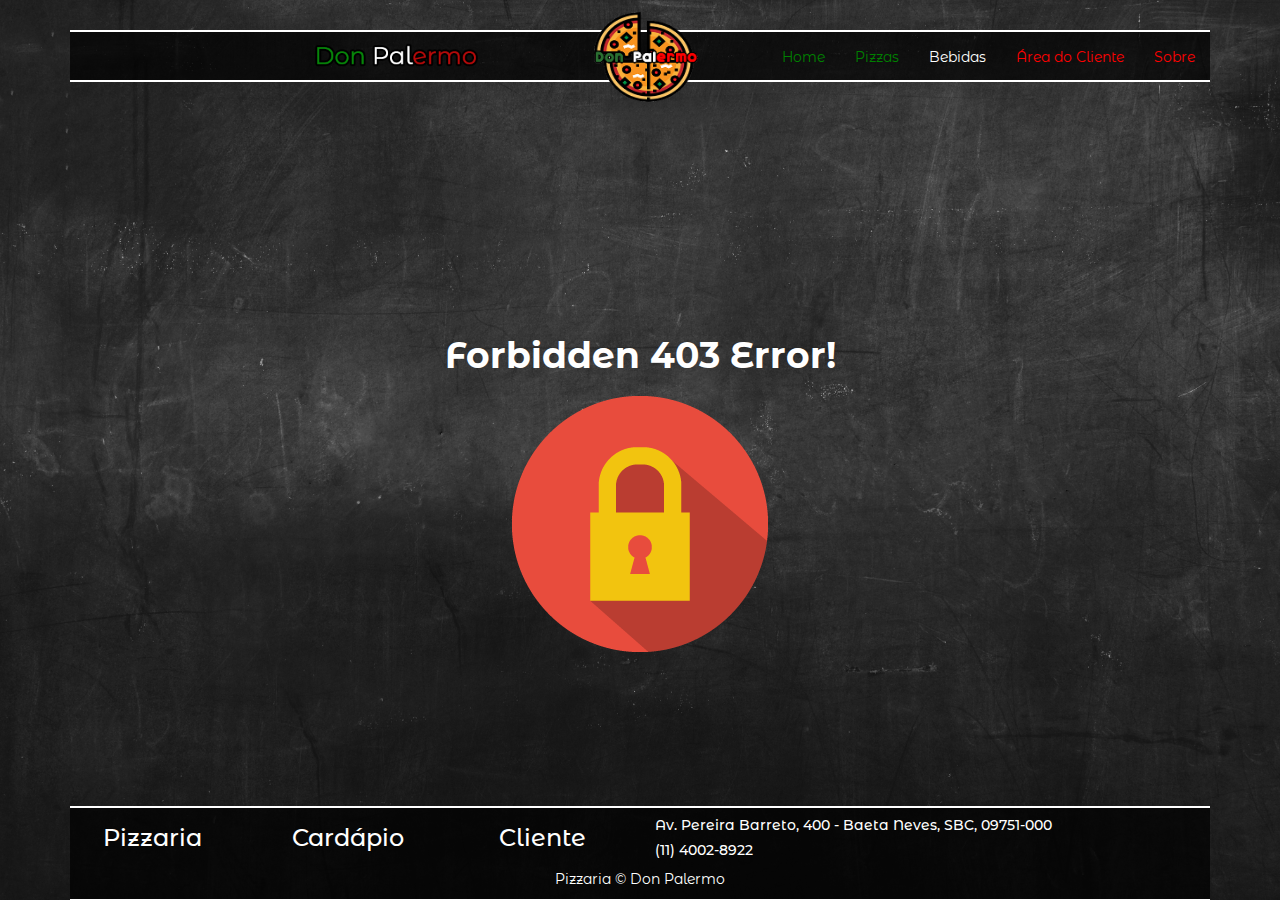
==== 403/index.html @ 02296585 "created client area" ====
<html>
  <head>
    <meta charset="utf-8">
    <link rel="stylesheet" href="https://maxcdn.bootstrapcdn.com/bootstrap/3.3.7/css/bootstrap.min.css">
    <script src="https://ajax.googleapis.com/ajax/libs/jquery/3.3.1/jquery.min.js"></script>
    <script src="https://maxcdn.bootstrapcdn.com/bootstrap/3.3.7/js/bootstrap.min.js"></script>
    <link rel="icon" id="palermoicon" href="../img/icon.png" type="image/x-icon">
    <link href="https://fonts.googleapis.com/css?family=Montserrat+Alternates" rel="stylesheet">
    <link href="https://fonts.googleapis.com/css?family=Exo:100" rel="stylesheet">
    <link href="https://fonts.googleapis.com/css?family=Do+Hyeon" rel="stylesheet">
    <link href="https://fonts.googleapis.com/css?family=Do+Hyeon" rel="stylesheet">
    <link rel="stylesheet" href="../css/styles.css">
    <style type="text/css">
      body {
        font-family: 'Montserrat Alternates', sans-serif;
        background-image: url("../css/fundo157.jpg");
        background-repeat: no-repeat;
        background-attachment: fixed;
        background-size: cover;
      }
      .status-code {
        margin-top: 20%;
        height: 50vh;
      }
    </style>
    <title>Don Palermo</title>
  </head>

<body>

	<div class="container">

    <!-- barra de navegação -->
		<nav id="navbar1" class="navbar navbar-default">
      <div class="navbar-header">
        <a href="../index.html" class="navbar-brand"><img id="logodp" src="../img/logo.png"></a>
        <a href="../index.html" class="navbar-brand"><img id="pizza" src="../img/pizzaria.png"></a>
        <button class="navbar-toggle glyphicon glyphicon-menu-hamburger" data-toggle="collapse" data-target="#barra"></button>
      </div>

      <ul id="barra" class="nav navbar-nav navbar-right navbar-collapse">
        <li ><a href="../index.html" id="nome1"><font color="green">Home</font></a></li>
        <li ><a href="../pizzas/index.html" id="nome2"><font color="green">Pizzas</font></a></li>
        <li ><a href="../bebidas/index.html" id="nome2" ><font color="white">Bebidas</font></a></li>
        <li ><a href="../login/index.html" id="nome2"><font color="red">Área do Cliente</font></a></li>
        <li ><a href="../sobre/index.html" id="nome2"><font color="red">Sobre</font></a></li>
      </ul>
    </nav>
    <!-- barra de navegação -->

    <!-- lista de bebidas -->
    <div class="row">
      <div class="col-12 text-center status-code">
        <h1 class="text-white"> <strong>Forbidden 403 Error!</strong> <h1>
          <img src="../img/icons/403.png" alt="">
      </div>
      
    </div>

    <!-- lista de bebidas -->

    
	<!-- rodape -->
		<section class="footer">
			<div class="row">
				<div class="col-md-2">
					<div class="link-area">
						<h3><a href="../sobre/index.html" id="footertext"><font color="white">Pizzaria</a></font></h3>
					</div>
				</div>
				<div class="col-md-2">
					<div class="link-area">
						<h3><a href="../pizzas/index.html" id="footertext"><font color="white">Cardápio</a></font></h3>
					</div>
				</div>
				<div class="col-md-2">
					<div class="link-area">
						<h3><a href="../login/index.html" id="footertext"><font color="white">Cliente</a></font></h3>
					</div>
				</div>
				<div class="col-md-6">
					<div id="link-area1">
						<h5><font color="white">Av. Pereira Barreto, 400 - Baeta Neves, SBC, 09751-000</font></h5>
						<h5><font color="white">(11) 4002-8922 </font></h5>
					</div>
				</div>
				<div class="row index-social-link text-center">
					<p class="copy-c">Pizzaria © Don Palermo</p>
				</div>
			</div>
		</section> 
  <!-- rodape -->
  
	</div>
</body>
</html>
---- css/styles.css ----
body {
  /* font-family: "Montserrat Alternates", sans-serif; */
  background-image: url("fundo.jpg");
  background-repeat: no-repeat;
  background-attachment: fixed;
  background-size: cover;
}

#logodp {
  height: 90px;
  margin-top: -35px;
  position: absolute;
  left: 46%;
}

#navbar1 {
  background: rgba(0, 0, 0, 0.7);
  border-color: white;
  border: 2px solid #ffffff;
  border-left: 0px;
  border-right: 0px;
  border-radius: 0px;
  margin-top: 30;
  height: 52px;
}

.active {
  background-color: white;
}

#pizza {
  height: 100px;
  margin-top: -36px;
  position: absolute;
  left: 20%;
}

.produto {
  margin-top: 20px;
  /* font-family: "Exo", sans-serif; */
  color: #fff;
}

.produto .produto-img {
  height: 175px;
  width: 175px;
}

.status-code {
  height: 50vh;
}
.preco {
  /* font-family: "Do Hyeon", sans-serif; */
  margin-top: -12px;
  font-size: 50;
  grid-row: bold;
}

.jumbotron {
  margin-top: -20px;
  background-color: rgba(0, 0, 0, 0);
}

.carousel-indicators {
  bottom: 0;
}

#BC1 {
  background-color: Green;
}

#BC2 {
  background-color: White;
}

#BC3 {
  background-color: Red;
}

.carousel-indicators li {
  border-color: #222;
}

.index-social {
  background-color: rgba(0, 0, 0, 0.5);
  color: #fff;
}
.index-link h3 {
  text-align: center;
  color: #f1f1f1;
  text-align: left;
}
.index-link {
  background-color: rgba(0, 0, 0, 0.7);
  border: 2px solid #ffffff;
  border-left: 0px;
  border-right: 0px;
}

/* Footer da Area da pizza */

.index-socialP {
  background-color: rgba(0, 0, 0, 0.5);
  color: #fff;
}
.index-linkP h3 {
  text-align: center;
  color: #f1f1f1;
  text-align: left;
}
.index-linkP {
  background-color: rgba(0, 0, 0, 0.7);
  border: 2px solid #ffffff;
  border-left: 0px;
  border-right: 0px;
}

/* Footer da Area de Bebidas e AC */

.index-socialB {
  background-color: rgba(0, 0, 0, 0.5);
  color: #fff;
  position: absolute;
  top: 100%;
  width: 100%;
}

.index-linkB h3 {
  text-align: center;
  color: #f1f1f1;
  text-align: left;
}

.index-linkB {
  background-color: rgba(0, 0, 0, 0.7);
  border: 2px solid #ffffff;
  border-left: 0px;
  border-right: 0px;
  position: absolute;
  top: 90.5%;
  width: 100%;
}

.copy-c {
  padding-top: 10px;
}
.link-area {
  text-align: center;
  margin-top: -3px;
}mt-4
#link-area1 {
  text-align: center;
}
#maparea {
  margin-left: 230px;
  margin-top: 50px;
}
#tituloS {
  text-align: center;
  margin-right: 90px;
}

#paraS {
  margin-left: 300px;
}

#tituloS2 {
  text-align: center;
  margin-right: 0px;
}
#pizzastitulo {
  font-family: "Exo", sans-serif;
  margin-top: -4px;
}


#bt {
  margin-top: 0px;
}
#bh {
  margin-left: 85px;
  border: 2px solid #ffd700;
  border-radius: 15px;
}
.carousel-inner {
  border: 2px solid black;
  border-radius: 15px;
}

.footer {
  margin-top: 20px; 
	color: #fff;
	background-color: rgba(0, 0, 0, 0.7);
  border: 2px solid #ffffff;
  border-left: 0px;
  border-right: 0px;
}
#BH1 {
  border: 2px solid #62a5e3;
  border-radius: 15px;
}

#BH2 {
  margin-left: 10px;
  border: 2px solid #62a5e3;
  border-radius: 15px;
}

#BH3 {
  margin-top: 10px;
  border: 2px solid #62a5e3;
  border-radius: 15px;
}

#BH4 {
  margin-top: 10px;
  border: 2px solid #62a5e3;
  margin-left: 10px;
  border-radius: 15px;
}
#acf {
  /* font-family: "Righteous", cursive; */
  margin-top: 40px;
}
#formac {
  border-radius: 10px;
}
#btac {
  border: 2px solid White;
  border-radius: 10px;
  height: 45;
  width: 95;
  margin-top: -20px;
}
#act {
  margin-left: 30px;
}
#btcad {
  border: 2px solid White;
  border-radius: 10px;
  height: 45;
  width: 95;
  margin-left: 85px;
}
#formcad {
  margin-left: 50px;
}
#cep {
  border-radius: 10px;
}
#rua {
  border-radius: 10px;
}
#bairro {
  border-radius: 10px;
}
#cidade {
  border-radius: 10px;
}
#uf {
  border-radius: 10px;
}


.form-login-content {
  color: #fff;
  width: 300px;
  margin: 10% auto;
  height: calc( 60vh - 10%);
}

.form-login-content label {
  display: block;
  margin-top: 20px; 
}

.form-login-content .form-login input {
  border-radius: 20px;
  padding: 6px;
  width: 100%;
  color: #666;
}

.form-login-content .form-login input:focus {
  outline: none;
}

.form-button a {
  margin-top: 30px;
  display: block;
  padding: 6px;
  width: 100%;
  cursor: pointer;
}

.form-cadastro {
  color: white;
  margin: 10px auto;
  width: 80%;
}


.form-cadastro label {
  display: block;
  text-shadow: 2px 2px #666;
}


.form-cadastro-input {
  margin-top: 10px;
}


.form-cadastro-input input {
  border-radius: 20px;
  padding: 6px;
  width: 100%;
  color: #000;
}

.form-cadastro-input input:focus {
  outline: none;
  color: rgb(46, 46, 46);
}

a.sub-title-form {
  color: #969696;
}

.sub-title-form:hover {
  color: #c7c7c7;
}

.text-green {
  color: green;
}

.text-white {
  color: white;
}

.text-red {
  color: red;
}

button.button-new-user {
  background: transparent;
  border: none;
  padding-top: 20px;
}


button:focus,
button:active {
  outline: none !important;
}

@media screen and (max-width: 780px) {
  .carousel-inner {
    display: none;
  }
}

@media screen and (max-width: 780px) {
  #bh {
    display: none;
  }
}

@media screen and (max-width: 780px) {
  .jumbotron {
    display: none;
  }
}

@media screen and (max-width: 780px) {
  #pizza {
    display: none;
  }
}

@media screen and (max-width: 780px) {
  #logodp {
    position: absolute;
    left: 42%;
  }
}

@media screen and (max-width: 780px) {
  #footertext {
    font-size: 0px;
  }
}

@media screen and (max-width: 780px) {
  .index-social {
    position: absolute;
    width: 100%;
    top: 100%;
  }
}

@media screen and (max-width: 780px) {
  .index-link {
    height: 65px;
    position: absolute;
    width: 100%;
    top: 90%;
  }
}

@media screen and (max-width: 780px) {
  .navbar-collapse {
    background-color: rgba(0, 0, 0, 0.7);
  }
}

@media screen and (max-width: 780px) {
  #link-area1 {
    position: absolute;
    margin-top: -60px;
    margin-left: 50px;
  }
}

@media screen and (max-width: 780px) {
  #caixamap {
    display: none;
  }
}

@media screen and (max-width: 780px) {
  .index-socialB {
    position: absolute;
    width: 100%;
    top: 100%;
  }
}

@media screen and (max-width: 780px) {
  .index-linkB {
    height: 65px;
    position: absolute;
    width: 100%;
    top: 90%;
  }
}
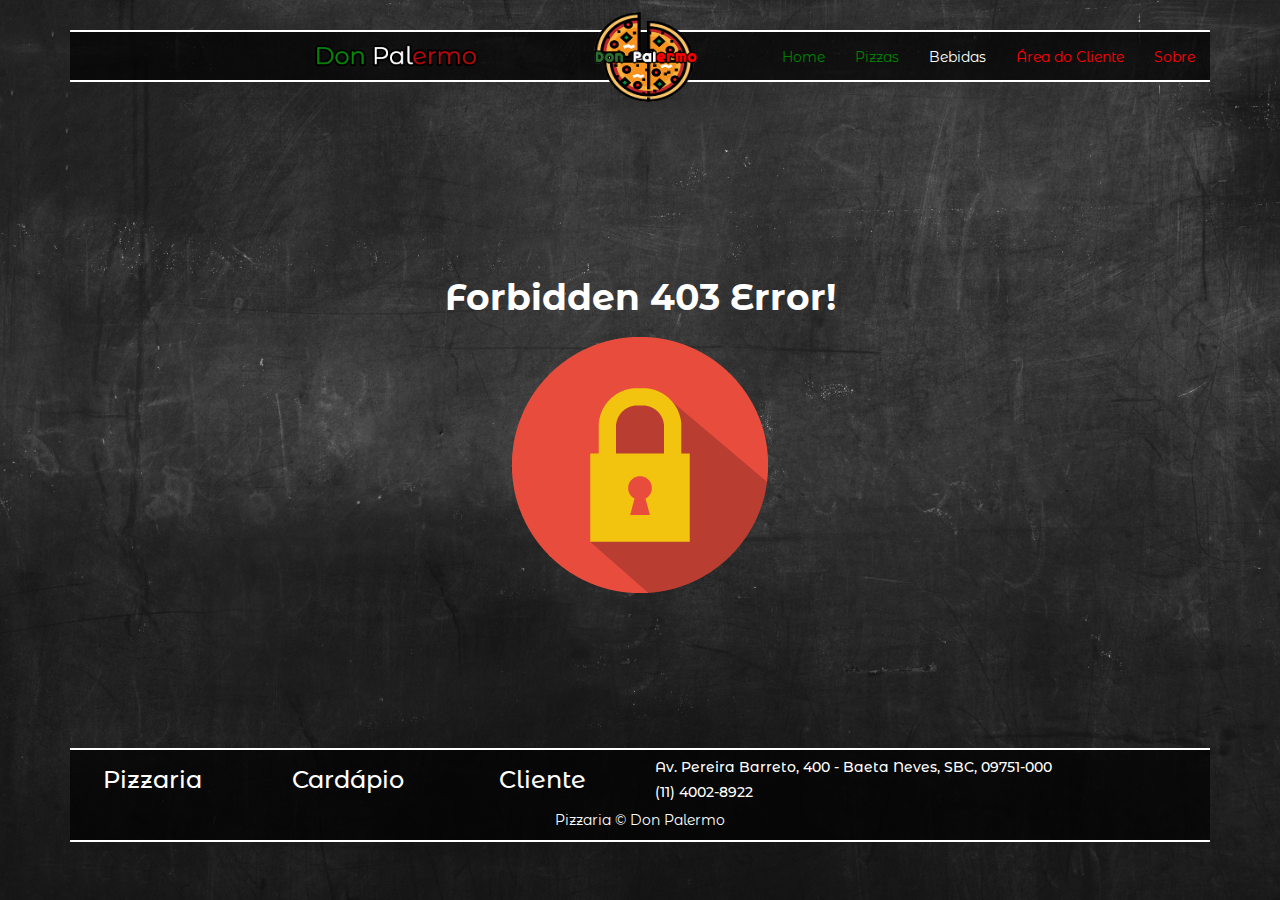
==== commit 6553abac: "created client area to products" ====
--- a/403/index.html
+++ b/403/index.html
@@ -19,7 +19,7 @@
         background-size: cover;
       }
       .status-code {
-        margin-top: 20%;
+        margin-top: 15%;
         height: 50vh;
       }
     </style>
@@ -42,7 +42,7 @@
         <li ><a href="../index.html" id="nome1"><font color="green">Home</font></a></li>
         <li ><a href="../pizzas/index.html" id="nome2"><font color="green">Pizzas</font></a></li>
         <li ><a href="../bebidas/index.html" id="nome2" ><font color="white">Bebidas</font></a></li>
-        <li ><a href="../login/index.html" id="nome2"><font color="red">Área do Cliente</font></a></li>
+        <li ><a href="../login/index.php" id="nome2"><font color="red">Área do Cliente</font></a></li>
         <li ><a href="../sobre/index.html" id="nome2"><font color="red">Sobre</font></a></li>
       </ul>
     </nav>
@@ -75,7 +75,7 @@
 				</div>
 				<div class="col-md-2">
 					<div class="link-area">
-						<h3><a href="../login/index.html" id="footertext"><font color="white">Cliente</a></font></h3>
+						<h3><a href="../login/index.php" id="footertext"><font color="white">Cliente</a></font></h3>
 					</div>
 				</div>
 				<div class="col-md-6">
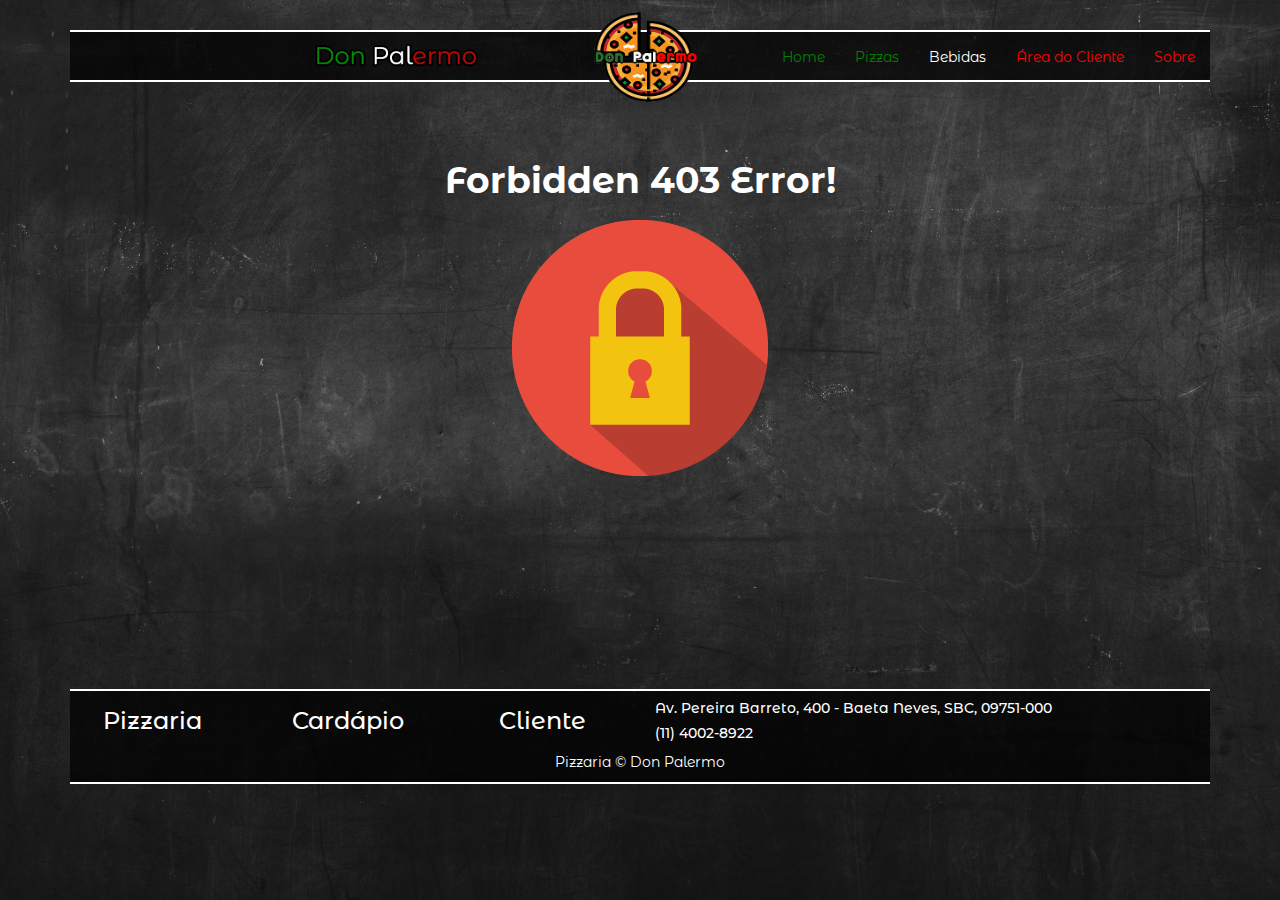
==== commit b422210d: "position of status code" ====
--- a/403/index.html
+++ b/403/index.html
@@ -19,7 +19,7 @@
         background-size: cover;
       }
       .status-code {
-        margin-top: 15%;
+        margin: 5% auto;
         height: 50vh;
       }
     </style>
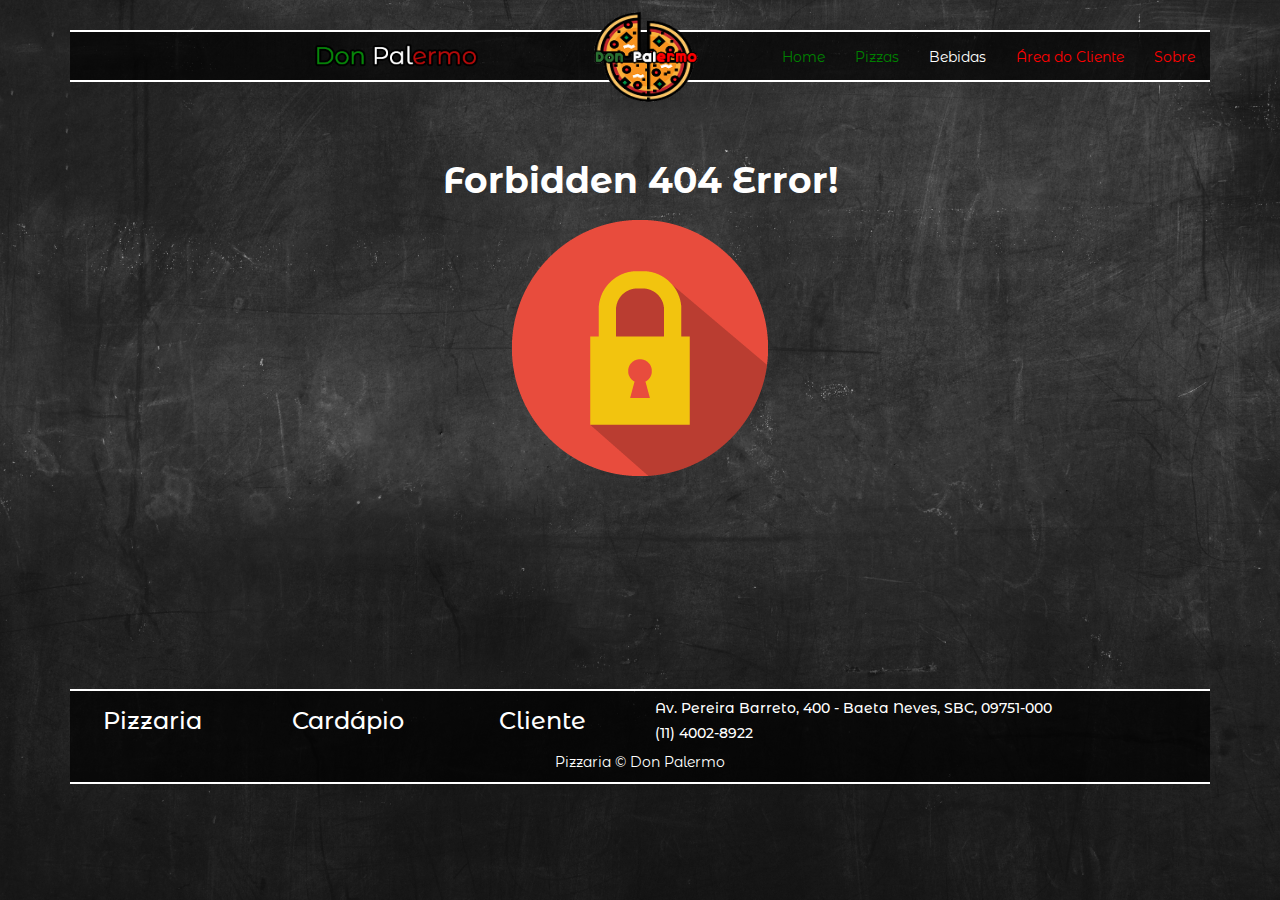
==== commit c9f4150f: "changes" ====
--- a/403/index.html
+++ b/403/index.html
@@ -1,49 +1,75 @@
 <html>
-  <head>
-    <meta charset="utf-8">
-    <link rel="stylesheet" href="https://maxcdn.bootstrapcdn.com/bootstrap/3.3.7/css/bootstrap.min.css">
-    <script src="https://ajax.googleapis.com/ajax/libs/jquery/3.3.1/jquery.min.js"></script>
-    <script src="https://maxcdn.bootstrapcdn.com/bootstrap/3.3.7/js/bootstrap.min.js"></script>
-    <link rel="icon" id="palermoicon" href="../img/icon.png" type="image/x-icon">
-    <link href="https://fonts.googleapis.com/css?family=Montserrat+Alternates" rel="stylesheet">
-    <link href="https://fonts.googleapis.com/css?family=Exo:100" rel="stylesheet">
-    <link href="https://fonts.googleapis.com/css?family=Do+Hyeon" rel="stylesheet">
-    <link href="https://fonts.googleapis.com/css?family=Do+Hyeon" rel="stylesheet">
-    <link rel="stylesheet" href="../css/styles.css">
-    <style type="text/css">
-      body {
-        font-family: 'Montserrat Alternates', sans-serif;
-        background-image: url("../css/fundo157.jpg");
-        background-repeat: no-repeat;
-        background-attachment: fixed;
-        background-size: cover;
-      }
-      .status-code {
-        margin: 5% auto;
-        height: 50vh;
-      }
-    </style>
-    <title>Don Palermo</title>
-  </head>
+
+<head>
+  <meta charset="utf-8">
+  <link rel="stylesheet" href="https://maxcdn.bootstrapcdn.com/bootstrap/3.3.7/css/bootstrap.min.css">
+  <script src="https://ajax.googleapis.com/ajax/libs/jquery/3.3.1/jquery.min.js"></script>
+  <script src="https://maxcdn.bootstrapcdn.com/bootstrap/3.3.7/js/bootstrap.min.js"></script>
+  <link rel="icon" id="palermoicon" href="../img/icon.png" type="image/x-icon">
+  <link href="https://fonts.googleapis.com/css?family=Montserrat+Alternates" rel="stylesheet">
+  <link href="https://fonts.googleapis.com/css?family=Exo:100" rel="stylesheet">
+  <link href="https://fonts.googleapis.com/css?family=Do+Hyeon" rel="stylesheet">
+  <link href="https://fonts.googleapis.com/css?family=Do+Hyeon" rel="stylesheet">
+  <link rel="stylesheet" href="../css/styles.css">
+  <style type="text/css">
+    body {
+      font-family: 'Montserrat Alternates', sans-serif;
+      background-image: url("../css/fundo157.jpg");
+      background-repeat: no-repeat;
+      background-attachment: fixed;
+      background-size: cover;
+    }
+
+    .status-code {
+      margin: 5% auto;
+      height: 50vh;
+    }
+  </style>
+  <title>Don Palermo</title>
+</head>
 
 <body>
 
-	<div class="container">
+  <div class="container">
 
     <!-- barra de navegação -->
-		<nav id="navbar1" class="navbar navbar-default">
+    <nav id="navbar1" class="navbar navbar-default">
       <div class="navbar-header">
-        <a href="../index.html" class="navbar-brand"><img id="logodp" src="../img/logo.png"></a>
-        <a href="../index.html" class="navbar-brand"><img id="pizza" src="../img/pizzaria.png"></a>
+        <a href="../index.html" class="navbar-brand">
+          <img id="logodp" src="../img/logo.png">
+        </a>
+        <a href="../index.html" class="navbar-brand">
+          <img id="pizza" src="../img/pizzaria.png">
+        </a>
         <button class="navbar-toggle glyphicon glyphicon-menu-hamburger" data-toggle="collapse" data-target="#barra"></button>
       </div>
 
       <ul id="barra" class="nav navbar-nav navbar-right navbar-collapse">
-        <li ><a href="../index.html" id="nome1"><font color="green">Home</font></a></li>
-        <li ><a href="../pizzas/index.html" id="nome2"><font color="green">Pizzas</font></a></li>
-        <li ><a href="../bebidas/index.html" id="nome2" ><font color="white">Bebidas</font></a></li>
-        <li ><a href="../login/index.php" id="nome2"><font color="red">Área do Cliente</font></a></li>
-        <li ><a href="../sobre/index.html" id="nome2"><font color="red">Sobre</font></a></li>
+        <li>
+          <a href="../index.html" id="nome1">
+            <font color="green">Home</font>
+          </a>
+        </li>
+        <li>
+          <a href="../pizzas/index.html" id="nome2">
+            <font color="green">Pizzas</font>
+          </a>
+        </li>
+        <li>
+          <a href="../bebidas/index.html" id="nome2">
+            <font color="white">Bebidas</font>
+          </a>
+        </li>
+        <li>
+          <a href="../login/index.php" id="nome2">
+            <font color="red">Área do Cliente</font>
+          </a>
+        </li>
+        <li>
+          <a href="../sobre/index.html" id="nome2">
+            <font color="red">Sobre</font>
+          </a>
+        </li>
       </ul>
     </nav>
     <!-- barra de navegação -->
@@ -51,46 +77,65 @@
     <!-- lista de bebidas -->
     <div class="row">
       <div class="col-12 text-center status-code">
-        <h1 class="text-white"> <strong>Forbidden 403 Error!</strong> <h1>
-          <img src="../img/icons/403.png" alt="">
+        <h1 class="text-white">
+          <strong>Forbidden 404 Error!</strong>
+          <h1>
+            <img src="../img/icons/403.png" alt="">
       </div>
-      
+
     </div>
 
     <!-- lista de bebidas -->
 
-    
-	<!-- rodape -->
-		<section class="footer">
-			<div class="row">
-				<div class="col-md-2">
-					<div class="link-area">
-						<h3><a href="../sobre/index.html" id="footertext"><font color="white">Pizzaria</a></font></h3>
-					</div>
-				</div>
-				<div class="col-md-2">
-					<div class="link-area">
-						<h3><a href="../pizzas/index.html" id="footertext"><font color="white">Cardápio</a></font></h3>
-					</div>
-				</div>
-				<div class="col-md-2">
-					<div class="link-area">
-						<h3><a href="../login/index.php" id="footertext"><font color="white">Cliente</a></font></h3>
-					</div>
-				</div>
-				<div class="col-md-6">
-					<div id="link-area1">
-						<h5><font color="white">Av. Pereira Barreto, 400 - Baeta Neves, SBC, 09751-000</font></h5>
-						<h5><font color="white">(11) 4002-8922 </font></h5>
-					</div>
-				</div>
-				<div class="row index-social-link text-center">
-					<p class="copy-c">Pizzaria © Don Palermo</p>
-				</div>
-			</div>
-		</section> 
-  <!-- rodape -->
-  
-	</div>
+
+    <!-- rodape -->
+    <section class="footer">
+      <div class="row">
+        <div class="col-md-2">
+          <div class="link-area">
+            <h3>
+              <a href="../sobre/index.html" id="footertext">
+                <font color="white">Pizzaria</a>
+              </font>
+            </h3>
+          </div>
+        </div>
+        <div class="col-md-2">
+          <div class="link-area">
+            <h3>
+              <a href="../pizzas/index.html" id="footertext">
+                <font color="white">Cardápio</a>
+              </font>
+            </h3>
+          </div>
+        </div>
+        <div class="col-md-2">
+          <div class="link-area">
+            <h3>
+              <a href="../login/index.php" id="footertext">
+                <font color="white">Cliente</a>
+              </font>
+            </h3>
+          </div>
+        </div>
+        <div class="col-md-6">
+          <div id="link-area1">
+            <h5>
+              <font color="white">Av. Pereira Barreto, 400 - Baeta Neves, SBC, 09751-000</font>
+            </h5>
+            <h5>
+              <font color="white">(11) 4002-8922 </font>
+            </h5>
+          </div>
+        </div>
+        <div class="row index-social-link text-center">
+          <p class="copy-c">Pizzaria © Don Palermo</p>
+        </div>
+      </div>
+    </section>
+    <!-- rodape -->
+
+  </div>
 </body>
+
 </html>